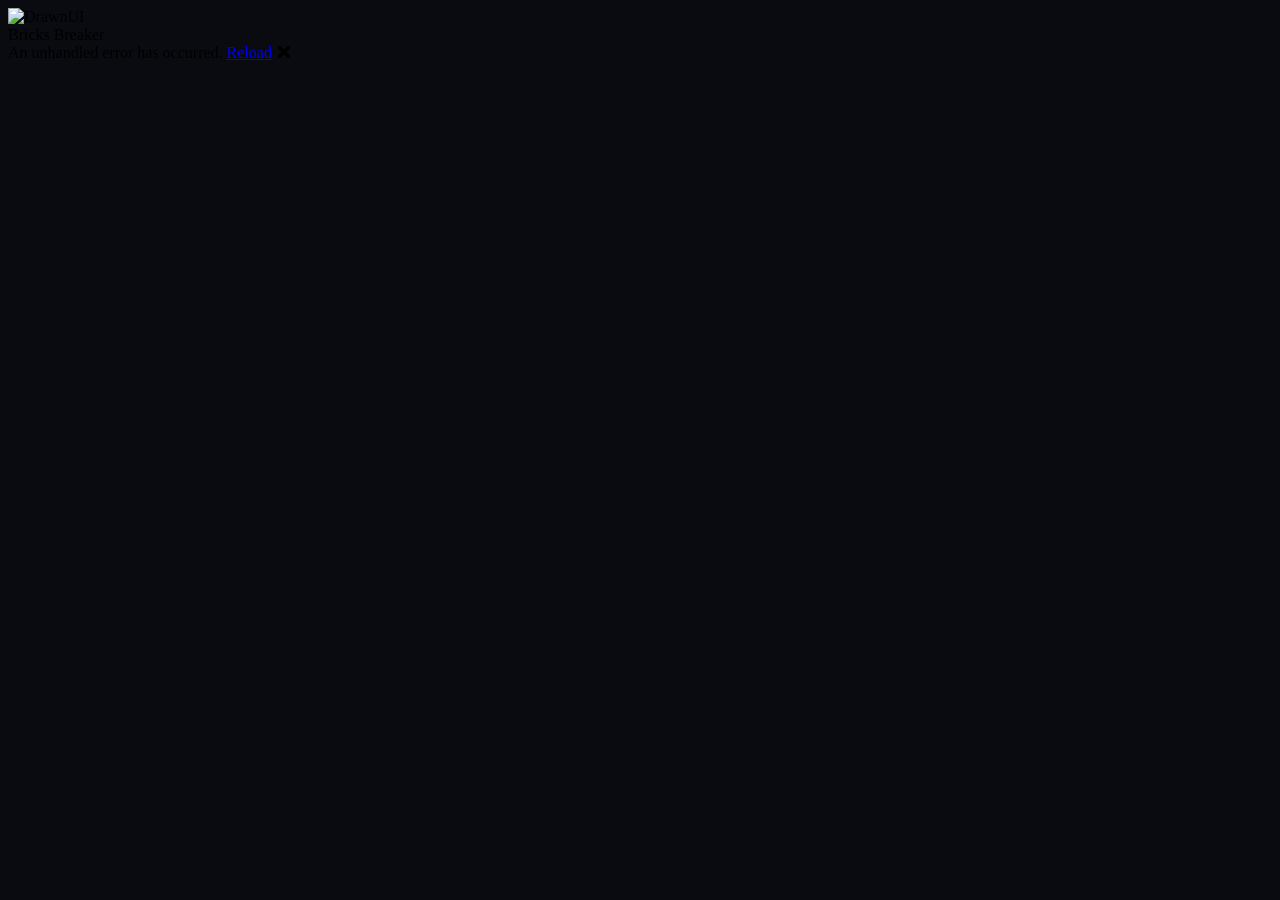
==== src/Web/Breakout.Web/wwwroot/index.html @ 7eac33b9 "CEO OG meta" ====
<!DOCTYPE html>
<html lang="en">

<head>
    <meta charset="utf-8" />
    <meta name="viewport" content="width=device-width, initial-scale=1.0, maximum-scale=1.0, user-scalable=no" />
    <meta name="theme-color" content="#090b10" />
    <meta name="description" content="Break'em all bricks in a fast arcade brick breaker inspired by Arkanoid and Breakout. Smash bricks, catch powerups, unlock Destroyer mode, and play with touch, keyboard, mouse, or controllers." />
    <meta name="application-name" content="Bricks Breaker" />
    <meta name="apple-itunes-app" content="app-id=6749823869" />
    <meta property="og:type" content="website" />
    <meta property="og:site_name" content="Bricks Breaker" />
    <meta property="og:title" content="Bricks Breaker | Break'em all bricks!" />
    <meta property="og:description" content="A fast arcade paddle-vs-bricks action game inspired by Arkanoid and Breakout. Catch powerups, trigger Destroyer mode, and play across touch, keyboard, mouse, or controllers." />
    <meta property="og:url" content="https://bricks.appomobi.com/" />
    <meta property="og:image" content="https://bricks.appomobi.com/og/icon.png" />
    <meta property="og:image:secure_url" content="https://bricks.appomobi.com/og/icon.png" />
    <meta property="og:image:type" content="image/png" />
    <meta property="og:image:width" content="600" />
    <meta property="og:image:height" content="600" />
    <meta property="og:image:alt" content="Bricks Breaker preview image" />
    <meta name="twitter:card" content="summary_large_image" />
    <meta name="twitter:title" content="Bricks Breaker | Break'em all bricks!" />
    <meta name="twitter:description" content="Smash bricks, catch powerups, unlock Destroyer mode, and play a fast arcade brick breaker inspired by Arkanoid and Breakout." />
    <meta name="twitter:url" content="https://bricks.appomobi.com/" />
    <meta name="twitter:image" content="https://bricks.appomobi.com/og/icon.png" />
    <title>Bricks Breaker</title>
    <base href="/" />
    <link rel="preload" id="webassembly" />
    <link rel="preload" href="_content/DrawnUi.Blazor.Core/drawnui-logo.svg" as="image" type="image/svg+xml" />
    <link rel="icon" type="image/svg+xml" href="_content/DrawnUi.Blazor.Core/drawnui-logo.svg" />
    <link rel="stylesheet" href="css/app.css" />
    <link rel="stylesheet" href="_content/DrawnUi.Blazor.Core/drawnui-loader.css" />
    <link href="Breakout.Web.styles.css" rel="stylesheet" />
    <script type="importmap"></script>
    <style>
        html, body {
            background: #090b10;
        }
    </style>
</head>

<body>
    <div id="app">
        <div class="boot-shell" aria-label="Loading Bricks Breaker">
            <div class="boot-stage">
                <div class="boot-logo-wrap">
                    <img class="boot-logo" src="_content/DrawnUi.Blazor.Core/drawnui-logo.svg" alt="DrawnUI" />
                    <span class="boot-spark" style="--a:15deg;--r:6.8rem;--du:2.1s;--de:0s;--c:#4b8ef9"></span>
                    <span class="boot-spark" style="--a:72deg;--r:6.4rem;--du:1.8s;--de:0.38s;--c:#f25536"></span>
                    <span class="boot-spark" style="--a:138deg;--r:7rem;--du:2.4s;--de:0.72s;--c:#e4a130"></span>
                    <span class="boot-spark" style="--a:195deg;--r:6.2rem;--du:1.9s;--de:1.08s;--c:#78549e"></span>
                    <span class="boot-spark" style="--a:252deg;--r:6.8rem;--du:2.2s;--de:1.44s;--c:#4b8ef9"></span>
                    <span class="boot-spark" style="--a:315deg;--r:6rem;--du:1.7s;--de:0.56s;--c:#f25536"></span>
                    <span class="boot-spark" style="--a:42deg;--r:7.4rem;--du:2.6s;--de:0.92s;--c:#e4a130"></span>
                    <span class="boot-spark" style="--a:172deg;--r:7.6rem;--du:2s;--de:1.6s;--c:#78549e"></span>
                </div>

                <div class="boot-foot">
                    <div class="boot-copy">Bricks Breaker</div>

                    <div class="boot-progress" aria-hidden="true">
                        <div class="boot-progress-track">
                            <div class="boot-progress-fill"></div>
                        </div>
                        <div class="boot-progress-text"></div>
                    </div>
                </div>
            </div>
        </div>
    </div>

    <div id="blazor-error-ui">
        An unhandled error has occurred.
        <a href="." class="reload">Reload</a>
        <span class="dismiss">&#x1F5D9;</span>
    </div>
    <script src="breakout-audio.js"></script>
    <script>
        globalThis.breakoutStorage = {
            get(key) {
                try {
                    return globalThis.localStorage.getItem(key);
                } catch {
                    return null;
                }
            },
            set(key, value) {
                try {
                    globalThis.localStorage.setItem(key, value);
                } catch {
                }
            }
        };

        globalThis.breakoutFullscreen = {
            isEnabled() {
                try {
                    return !!globalThis.document.fullscreenElement;
                } catch {
                    return false;
                }
            },
            setEnabled(enabled) {
                try {
                    if (enabled) {
                        if (!globalThis.document.fullscreenElement) {
                            const target = globalThis.document.documentElement;
                            if (target?.requestFullscreen) {
                                void target.requestFullscreen();
                            }
                        }
                    } else if (globalThis.document.fullscreenElement && globalThis.document.exitFullscreen) {
                        void globalThis.document.exitFullscreen();
                    }
                } catch {
                }
            }
        };
    </script>
    <script src="_framework/blazor.webassembly.js" autostart="false"></script>
    <script>
        const searchParams = new URLSearchParams(globalThis.location.search);
        const loaderPreview = searchParams.has('loader-preview');
        const loaderProgressRaw = Number(searchParams.get('progress'));
        const loaderProgress = Number.isFinite(loaderProgressRaw)
            ? Math.max(0, Math.min(100, loaderProgressRaw))
            : 46;
        const loaderLabel = searchParams.get('label');

        const loaderDownloadCap = 98;
        const loaderInitialProgress = 8;
        let lastLoaderProgress = loaderInitialProgress;
        let downloadsReachedCap = false;

        function setLoaderProgress(progress, label) {
            const clampedProgress = Math.max(lastLoaderProgress, Math.min(100, progress));
            const progressText = label || `${Math.floor(clampedProgress)}%`;

            lastLoaderProgress = clampedProgress;
            globalThis.document.documentElement.style.setProperty('--blazor-load-percentage', `${clampedProgress}%`);
            globalThis.document.documentElement.style.setProperty('--blazor-load-percentage-text', `"${progressText}"`);
        }

        if (loaderPreview) {
            setLoaderProgress(loaderProgress, loaderLabel);
            globalThis.document.body.classList.add('loader-preview');
            globalThis.document.getElementById('blazor-error-ui')?.style.setProperty('display', 'none');
        }

        const startupCultureRaw = globalThis.breakoutStorage.get('breakout.lang');
        const startupCulture = startupCultureRaw ? JSON.parse(startupCultureRaw) : undefined;
        if (!loaderPreview) {
            setLoaderProgress(loaderInitialProgress, 'Loading');

            Blazor.start({
                applicationCulture: startupCulture,
                onDownloadResourceProgress: (resourcesLoaded, totalResources) => {
                    if (!Number.isFinite(totalResources) || totalResources <= 0) {
                        return;
                    }

                    const clampedRatio = Math.max(0, Math.min(1, resourcesLoaded / totalResources));
                    const isDownloadComplete = clampedRatio >= 1;
                    const cappedProgress = clampedRatio * loaderDownloadCap;

                    downloadsReachedCap = isDownloadComplete;
                    setLoaderProgress(cappedProgress, isDownloadComplete ? 'Initializing...' : undefined);
                }
            })
                .then(() => {
                    setLoaderProgress(100, '100%');
                })
                .catch(error => {
                    setLoaderProgress(downloadsReachedCap ? loaderDownloadCap : lastLoaderProgress, 'Failed');
                    throw error;
                });
        }
    </script>
    <script>
        if (!loaderPreview && 'serviceWorker' in navigator) {
            navigator.serviceWorker.register('service-worker.js', { updateViaCache: 'none' });
        }
    </script>
</body>

</html>
---- src/Web/Breakout.Web/wwwroot/css/app.css ----
﻿html, body {
    font-family: "Segoe UI Variable Text", "Segoe UI", Tahoma, Geneva, Verdana, sans-serif;
    margin: 0;
    padding: 0;
    overflow: hidden;
}

html,
body,
#app {
    min-height: 100%;
    height: 100%;
}

body {
    min-height: 100vh;
    height: 100vh;
    color-scheme: dark;
    color: #eef2f8;
    background:
        radial-gradient(circle at 18% 20%, rgba(75, 142, 249, 0.16), transparent 0 24%),
        radial-gradient(circle at 82% 14%, rgba(120, 84, 158, 0.18), transparent 0 26%),
        radial-gradient(circle at 50% 100%, rgba(242, 85, 54, 0.12), transparent 0 28%),
        linear-gradient(180deg, #11131b 0%, #090b10 62%, #05060a 100%);
}

#app > .page {
    min-height: 100vh;
    height: 100vh;
}

#app > .page > main {
    display: flex;
    flex: 1 1 auto;
    flex-direction: column;
    min-width: 0;
    height: 100%;
}

#app > .page > main > .content {
    display: flex;
    flex: 1 1 auto;
    flex-direction: column;
    min-height: 0;
    height: 100%;
    padding: 0;
}

#app > .page > main > .content > .xaml-element {
    flex: 1 1 auto;
    min-height: 0;
}

.game-page {
    display: flex;
    flex: 1 1 auto;
    flex-direction: column;
    min-height: 0;
    height: 100%;
    width: 100%;
}

#blazor-error-ui {
    color-scheme: light only;
    background: lightyellow;
    bottom: 0;
    box-shadow: 0 -1px 2px rgba(0, 0, 0, 0.2);
    box-sizing: border-box;
    display: none;
    left: 0;
    padding: 0.6rem 1.25rem 0.7rem 1.25rem;
    position: fixed;
    width: 100%;
    z-index: 1000;
}

#blazor-error-ui .dismiss {
    cursor: pointer;
}

/* boot loader styles live in _content/DrawnUi.Blazor.Core/drawnui-loader.css */
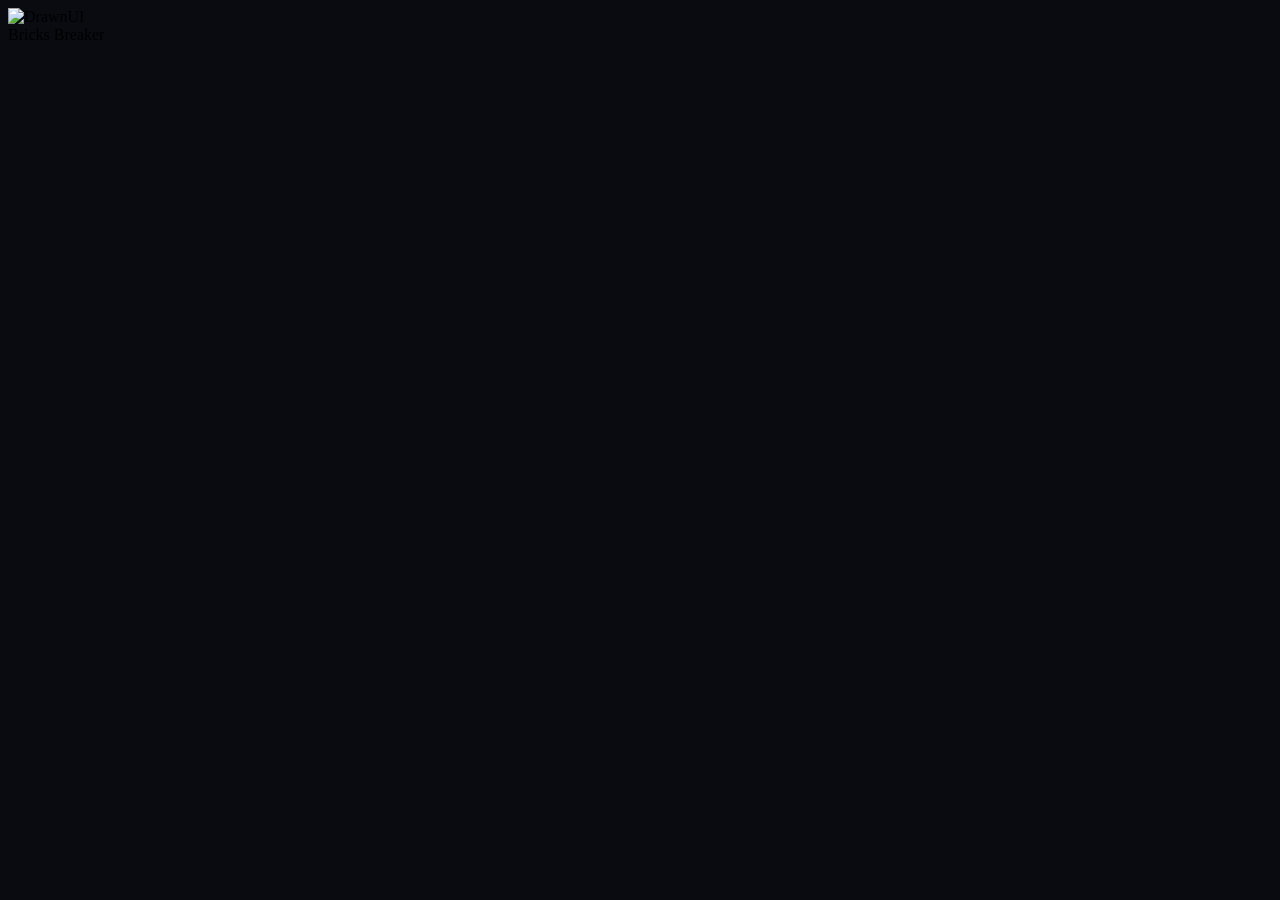
==== commit 05500aa3: "bots optimized" ====
--- a/src/Web/Breakout.Web/wwwroot/index.html
+++ b/src/Web/Breakout.Web/wwwroot/index.html
@@ -13,25 +13,87 @@
     <meta property="og:title" content="Bricks Breaker | Break'em all bricks!" />
     <meta property="og:description" content="A fast arcade paddle-vs-bricks action game inspired by Arkanoid and Breakout. Catch powerups, trigger Destroyer mode, and play across touch, keyboard, mouse, or controllers." />
     <meta property="og:url" content="https://bricks.appomobi.com/" />
-    <meta property="og:image" content="https://bricks.appomobi.com/og/icon.png" />
-    <meta property="og:image:secure_url" content="https://bricks.appomobi.com/og/icon.png" />
-    <meta property="og:image:type" content="image/png" />
-    <meta property="og:image:width" content="600" />
-    <meta property="og:image:height" content="600" />
+    <meta property="og:image" content="https://bricks.appomobi.com/og/icon.jpg" />
+    <meta property="og:image:secure_url" content="https://bricks.appomobi.com/og/icon.jpg" />
+    <meta property="og:image:type" content="image/jpeg" />
+    <meta property="og:image:width" content="1200" />
+    <meta property="og:image:height" content="1200" />
     <meta property="og:image:alt" content="Bricks Breaker preview image" />
     <meta name="twitter:card" content="summary_large_image" />
     <meta name="twitter:title" content="Bricks Breaker | Break'em all bricks!" />
     <meta name="twitter:description" content="Smash bricks, catch powerups, unlock Destroyer mode, and play a fast arcade brick breaker inspired by Arkanoid and Breakout." />
     <meta name="twitter:url" content="https://bricks.appomobi.com/" />
-    <meta name="twitter:image" content="https://bricks.appomobi.com/og/icon.png" />
+    <meta name="twitter:image" content="https://bricks.appomobi.com/og/icon.jpg" />
     <title>Bricks Breaker</title>
     <base href="/" />
     <link rel="preload" id="webassembly" />
     <link rel="preload" href="_content/DrawnUi.Blazor.Core/drawnui-logo.svg" as="image" type="image/svg+xml" />
     <link rel="icon" type="image/svg+xml" href="_content/DrawnUi.Blazor.Core/drawnui-logo.svg" />
-    <link rel="stylesheet" href="css/app.css" />
-    <link rel="stylesheet" href="_content/DrawnUi.Blazor.Core/drawnui-loader.css" />
-    <link href="Breakout.Web.styles.css" rel="stylesheet" />
+    <script>
+        globalThis.breakoutAssetVersion = Date.now().toString();
+        globalThis.writeVersionedStylesheet = (href) => {
+            document.write(`<link rel="stylesheet" href="${href}?v=${globalThis.breakoutAssetVersion}" />`);
+        };
+        globalThis.writeVersionedScript = (src, extraAttributes = '') => {
+            document.write(`<script src="${src}?v=${globalThis.breakoutAssetVersion}" ${extraAttributes}><\/script>`);
+        };
+
+        globalThis.breakoutBotDetection = {
+            tokens: [
+                'googlebot',
+                'google-inspectiontool',
+                'googleother',
+                'bingbot',
+                'slurp',
+                'duckduckbot',
+                'applebot',
+                'twitterbot',
+                'slackbot',
+                'discordbot',
+                'facebookexternalhit',
+                'facebot',
+                'linkedinbot',
+                'whatsapp',
+                'telegrambot',
+                'gptbot',
+                'claudebot',
+                'perplexitybot',
+                'yandexbot',
+                'ahrefsbot',
+                'semrushbot'
+            ],
+            isBot() {
+                const userAgent = (globalThis.navigator?.userAgent || '').toLowerCase();
+                if (!userAgent) {
+                    return false;
+                }
+
+                if (this.tokens.some(token => userAgent.includes(token))) {
+                    return true;
+                }
+
+                return /(?:bot|crawler|spider|preview)/i.test(userAgent);
+            },
+            applyFallback() {
+                const app = globalThis.document.getElementById('app');
+                if (!app) {
+                    return;
+                }
+
+                app.innerHTML = `
+                    <div class="bot-fallback">
+                        <h1>Bricks Breaker</h1>
+                        <p>Break'em all bricks in a fast arcade brick breaker inspired by Arkanoid and Breakout.</p>
+                        <p><a href="/">Play Bricks Breaker</a></p>
+                    </div>`;
+            }
+        };
+    </script>
+    <script>
+        globalThis.writeVersionedStylesheet('css/app.css');
+        globalThis.writeVersionedStylesheet('_content/DrawnUi.Blazor.Core/drawnui-loader.css');
+        globalThis.writeVersionedStylesheet('Breakout.Web.styles.css');
+    </script>
     <script type="importmap"></script>
     <style>
         html, body {
@@ -70,12 +132,14 @@
         </div>
     </div>
 
-    <div id="blazor-error-ui">
+    <div id="blazor-error-ui" style="display:none">
         An unhandled error has occurred.
         <a href="." class="reload">Reload</a>
         <span class="dismiss">&#x1F5D9;</span>
     </div>
-    <script src="breakout-audio.js"></script>
+    <script>
+        globalThis.writeVersionedScript('breakout-audio.js');
+    </script>
     <script>
         globalThis.breakoutStorage = {
             get(key) {
@@ -93,93 +157,305 @@
             }
         };
 
+        globalThis.breakoutBrowser = {
+            isMobileBrowser() {
+                const navigatorRef = globalThis.navigator;
+                if (!navigatorRef) {
+                    return false;
+                }
+
+                if (typeof navigatorRef.userAgentData?.mobile === 'boolean') {
+                    return navigatorRef.userAgentData.mobile;
+                }
+
+                const userAgent = navigatorRef.userAgent || navigatorRef.vendor || '';
+                const matchesMobileUa = /android|webos|iphone|ipad|ipod|blackberry|iemobile|opera mini|mobile/i.test(userAgent);
+                if (matchesMobileUa) {
+                    return true;
+                }
+
+                const coarsePointer = globalThis.matchMedia?.('(pointer: coarse)')?.matches === true;
+                const smallViewport = globalThis.matchMedia?.('(max-width: 900px)')?.matches === true;
+                const hasTouch = (navigatorRef.maxTouchPoints || 0) > 1;
+
+                return coarsePointer && smallViewport && hasTouch;
+            }
+        };
+
         globalThis.breakoutFullscreen = {
+            _simulated: false,
             isEnabled() {
                 try {
-                    return !!globalThis.document.fullscreenElement;
+                    return !!globalThis.document.fullscreenElement || this._simulated;
                 } catch {
-                    return false;
+                    return this._simulated;
                 }
             },
             setEnabled(enabled) {
+                const doc = globalThis.document;
+                // If Fullscreen API is unavailable (WebView, Telegram in-app browser, etc.),
+                // dispatch a custom event so the DrawnUI resize module can simulate fullscreen via CSS.
+                if (!doc.fullscreenEnabled) {
+                    this._simulated = enabled;
+                    doc.dispatchEvent(new CustomEvent('drawnui-simulated-fullscreen', { detail: { enabled } }));
+                    return;
+                }
                 try {
                     if (enabled) {
-                        if (!globalThis.document.fullscreenElement) {
-                            const target = globalThis.document.documentElement;
+                        if (!doc.fullscreenElement) {
+                            const target = doc.documentElement;
                             if (target?.requestFullscreen) {
-                                void target.requestFullscreen();
+                                target.requestFullscreen().catch(() => {
+                                    // requestFullscreen rejected (browser policy, non-user-gesture path, etc.)
+                                    // Fall back to CSS-simulated fullscreen.
+                                    this._simulated = true;
+                                    doc.dispatchEvent(new CustomEvent('drawnui-simulated-fullscreen', { detail: { enabled: true } }));
+                                });
+                            } else {
+                                this._simulated = enabled;
+                                doc.dispatchEvent(new CustomEvent('drawnui-simulated-fullscreen', { detail: { enabled } }));
                             }
                         }
-                    } else if (globalThis.document.fullscreenElement && globalThis.document.exitFullscreen) {
-                        void globalThis.document.exitFullscreen();
+                    } else {
+                        if (doc.fullscreenElement && doc.exitFullscreen) {
+                            void doc.exitFullscreen();
+                        }
+                        if (this._simulated) {
+                            this._simulated = false;
+                            doc.dispatchEvent(new CustomEvent('drawnui-simulated-fullscreen', { detail: { enabled: false } }));
+                        }
                     }
                 } catch {
-                }
-            }
-        };
-    </script>
-    <script src="_framework/blazor.webassembly.js" autostart="false"></script>
-    <script>
-        const searchParams = new URLSearchParams(globalThis.location.search);
-        const loaderPreview = searchParams.has('loader-preview');
-        const loaderProgressRaw = Number(searchParams.get('progress'));
-        const loaderProgress = Number.isFinite(loaderProgressRaw)
-            ? Math.max(0, Math.min(100, loaderProgressRaw))
-            : 46;
-        const loaderLabel = searchParams.get('label');
-
-        const loaderDownloadCap = 98;
-        const loaderInitialProgress = 8;
-        let lastLoaderProgress = loaderInitialProgress;
-        let downloadsReachedCap = false;
-
-        function setLoaderProgress(progress, label) {
-            const clampedProgress = Math.max(lastLoaderProgress, Math.min(100, progress));
-            const progressText = label || `${Math.floor(clampedProgress)}%`;
-
-            lastLoaderProgress = clampedProgress;
-            globalThis.document.documentElement.style.setProperty('--blazor-load-percentage', `${clampedProgress}%`);
-            globalThis.document.documentElement.style.setProperty('--blazor-load-percentage-text', `"${progressText}"`);
-        }
-
-        if (loaderPreview) {
-            setLoaderProgress(loaderProgress, loaderLabel);
-            globalThis.document.body.classList.add('loader-preview');
-            globalThis.document.getElementById('blazor-error-ui')?.style.setProperty('display', 'none');
-        }
-
-        const startupCultureRaw = globalThis.breakoutStorage.get('breakout.lang');
-        const startupCulture = startupCultureRaw ? JSON.parse(startupCultureRaw) : undefined;
-        if (!loaderPreview) {
-            setLoaderProgress(loaderInitialProgress, 'Loading');
-
-            Blazor.start({
-                applicationCulture: startupCulture,
-                onDownloadResourceProgress: (resourcesLoaded, totalResources) => {
-                    if (!Number.isFinite(totalResources) || totalResources <= 0) {
-                        return;
-                    }
-
-                    const clampedRatio = Math.max(0, Math.min(1, resourcesLoaded / totalResources));
-                    const isDownloadComplete = clampedRatio >= 1;
-                    const cappedProgress = clampedRatio * loaderDownloadCap;
-
-                    downloadsReachedCap = isDownloadComplete;
-                    setLoaderProgress(cappedProgress, isDownloadComplete ? 'Initializing...' : undefined);
-                }
-            })
+                    this._simulated = enabled;
+                    doc.dispatchEvent(new CustomEvent('drawnui-simulated-fullscreen', { detail: { enabled } }));
+                }
+            }
+        };
+    </script>
+    <script>
+        if (!globalThis.breakoutBotDetection.isBot()) {
+            globalThis.writeVersionedScript('_content/DrawnUi.Blazor.Core/drawnui-loader.js');
+            globalThis.writeVersionedScript('_framework/blazor.webassembly.js', 'autostart="false"');
+        }
+    </script>
+    <script>
+        const loaderLabelMap = {
+            en: {
+                initialLabel: 'Loading',
+                initializingLabel: 'Initializing...',
+                failureLabel: 'Failed'
+            },
+            de: {
+                initialLabel: 'Laden',
+                initializingLabel: 'Initialisierung...',
+                failureLabel: 'Fehlgeschlagen'
+            },
+            es: {
+                initialLabel: 'Cargando',
+                initializingLabel: 'Inicializando...',
+                failureLabel: 'Error'
+            },
+            fr: {
+                initialLabel: 'Chargement',
+                initializingLabel: 'Initialisation...',
+                failureLabel: 'Echec'
+            },
+            it: {
+                initialLabel: 'Caricamento',
+                initializingLabel: 'Inizializzazione...',
+                failureLabel: 'Errore'
+            },
+            ru: {
+                initialLabel: 'Загрузка',
+                initializingLabel: 'Инициализация...',
+                failureLabel: 'Ошибка'
+            },
+            ja: {
+                initialLabel: '読み込み中',
+                initializingLabel: '初期化中...',
+                failureLabel: '失敗'
+            },
+            ko: {
+                initialLabel: '로딩 중',
+                initializingLabel: '초기화 중...',
+                failureLabel: '실패'
+            },
+            zh: {
+                initialLabel: '加载中',
+                initializingLabel: '初始化中...',
+                failureLabel: '失败'
+            }
+        };
+
+        function parseStartupCulture() {
+            const startupCultureRaw = globalThis.breakoutStorage.get('breakout.lang');
+            if (!startupCultureRaw) {
+                return undefined;
+            }
+
+            try {
+                return JSON.parse(startupCultureRaw);
+            } catch {
+                return startupCultureRaw;
+            }
+        }
+
+        function resolveLoaderLabels(culture) {
+            const normalizedCulture = typeof culture === 'string'
+                ? culture.toLowerCase().split('-')[0]
+                : 'en';
+
+            return loaderLabelMap[normalizedCulture] ?? loaderLabelMap.en;
+        }
+
+        const startupCulture = parseStartupCulture();
+        const loaderLabels = resolveLoaderLabels(startupCulture);
+        const blazorRecoveryReloadKey = 'breakout-blazor-recovery-reload';
+        const blazorRecoveryWindowMs = 15000;
+
+        function clearBlazorRecoveryReloadState() {
+            try {
+                sessionStorage.removeItem(blazorRecoveryReloadKey);
+            } catch {
+            }
+        }
+
+        function shouldAutoReloadAfterBlazorFailure() {
+            try {
+                const now = Date.now();
+                const raw = sessionStorage.getItem(blazorRecoveryReloadKey);
+                const state = raw ? JSON.parse(raw) : null;
+
+                if (!state || typeof state.timestamp !== 'number' || now - state.timestamp > blazorRecoveryWindowMs) {
+                    sessionStorage.setItem(blazorRecoveryReloadKey, JSON.stringify({
+                        timestamp: now,
+                        attempts: 1
+                    }));
+                    return true;
+                }
+
+                if ((state.attempts ?? 0) >= 1) {
+                    return false;
+                }
+
+                state.timestamp = now;
+                state.attempts = (state.attempts ?? 0) + 1;
+                sessionStorage.setItem(blazorRecoveryReloadKey, JSON.stringify(state));
+                return true;
+            } catch {
+                return true;
+            }
+        }
+
+        function showBlazorErrorUiFallback() {
+            const errorUi = globalThis.document.getElementById('blazor-error-ui');
+            if (errorUi) {
+                errorUi.style.display = 'block';
+            }
+        }
+
+        function isBlazorErrorUiVisible(errorUi) {
+            if (!errorUi) {
+                return false;
+            }
+
+            const computed = globalThis.getComputedStyle?.(errorUi);
+            return computed?.display !== 'none' && errorUi.getClientRects().length > 0;
+        }
+
+        function triggerBlazorRecoveryReload(reason, error) {
+            if (error) {
+                console.error(reason, error);
+            } else {
+                console.error(reason);
+            }
+
+            if (!shouldAutoReloadAfterBlazorFailure()) {
+                showBlazorErrorUiFallback();
+                return;
+            }
+
+            globalThis.location.reload();
+        }
+
+        function watchBlazorErrorUi() {
+            const errorUi = globalThis.document.getElementById('blazor-error-ui');
+            if (!errorUi) {
+                return;
+            }
+
+            const onVisible = () => {
+                if (isBlazorErrorUiVisible(errorUi)) {
+                    observer.disconnect();
+                    triggerBlazorRecoveryReload('Blazor runtime error UI became visible.');
+                }
+            };
+
+            const observer = new MutationObserver(onVisible);
+            observer.observe(errorUi, {
+                attributes: true,
+                attributeFilter: ['style', 'class', 'hidden']
+            });
+
+            onVisible();
+        }
+
+        watchBlazorErrorUi();
+
+        if (typeof startupCulture === 'string' && startupCulture.length > 0) {
+            globalThis.document.documentElement.lang = startupCulture;
+        }
+
+        globalThis.document.querySelector('.boot-shell')?.setAttribute(
+            'aria-label',
+            `${loaderLabels.initialLabel} Bricks Breaker`);
+
+        if (globalThis.breakoutBotDetection.isBot()) {
+            clearBlazorRecoveryReloadState();
+            globalThis.breakoutBotDetection.applyFallback();
+        } else {
+            globalThis.DrawnUiLoader.startBlazorWithLoader({
+                applicationCulture: startupCulture
+            }, loaderLabels)
                 .then(() => {
-                    setLoaderProgress(100, '100%');
+                    clearBlazorRecoveryReloadState();
                 })
                 .catch(error => {
-                    setLoaderProgress(downloadsReachedCap ? loaderDownloadCap : lastLoaderProgress, 'Failed');
-                    throw error;
+                    triggerBlazorRecoveryReload('Blazor startup failed.', error);
                 });
         }
     </script>
     <script>
-        if (!loaderPreview && 'serviceWorker' in navigator) {
-            navigator.serviceWorker.register('service-worker.js', { updateViaCache: 'none' });
+        const isLoaderPreview = new URLSearchParams(globalThis.location.search).has('loader-preview');
+        const isLocalhost = ['localhost', '127.0.0.1', '[::1]'].includes(globalThis.location.hostname);
+        const localServiceWorkerResetKey = 'breakout-local-sw-reset';
+
+        if ('serviceWorker' in navigator && !globalThis.breakoutBotDetection.isBot()) {
+            if (!isLoaderPreview && !isLocalhost) {
+                navigator.serviceWorker.register('service-worker.js', { updateViaCache: 'none' });
+            } else if (isLocalhost) {
+                (async () => {
+                    const registrations = await navigator.serviceWorker.getRegistrations();
+                    await Promise.all(registrations.map(registration => registration.unregister()));
+
+                    if ('caches' in globalThis) {
+                        const cacheKeys = await caches.keys();
+                        await Promise.all(cacheKeys.map(cacheKey => caches.delete(cacheKey)));
+                    }
+
+                    if (navigator.serviceWorker.controller) {
+                        if (!sessionStorage.getItem(localServiceWorkerResetKey)) {
+                            sessionStorage.setItem(localServiceWorkerResetKey, '1');
+                            globalThis.location.reload();
+                            return;
+                        }
+                    }
+
+                    sessionStorage.removeItem(localServiceWorkerResetKey);
+                })().catch(error => {
+                    console.warn('Failed to clear local service worker state', error);
+                });
+            }
         }
     </script>
 </body>
